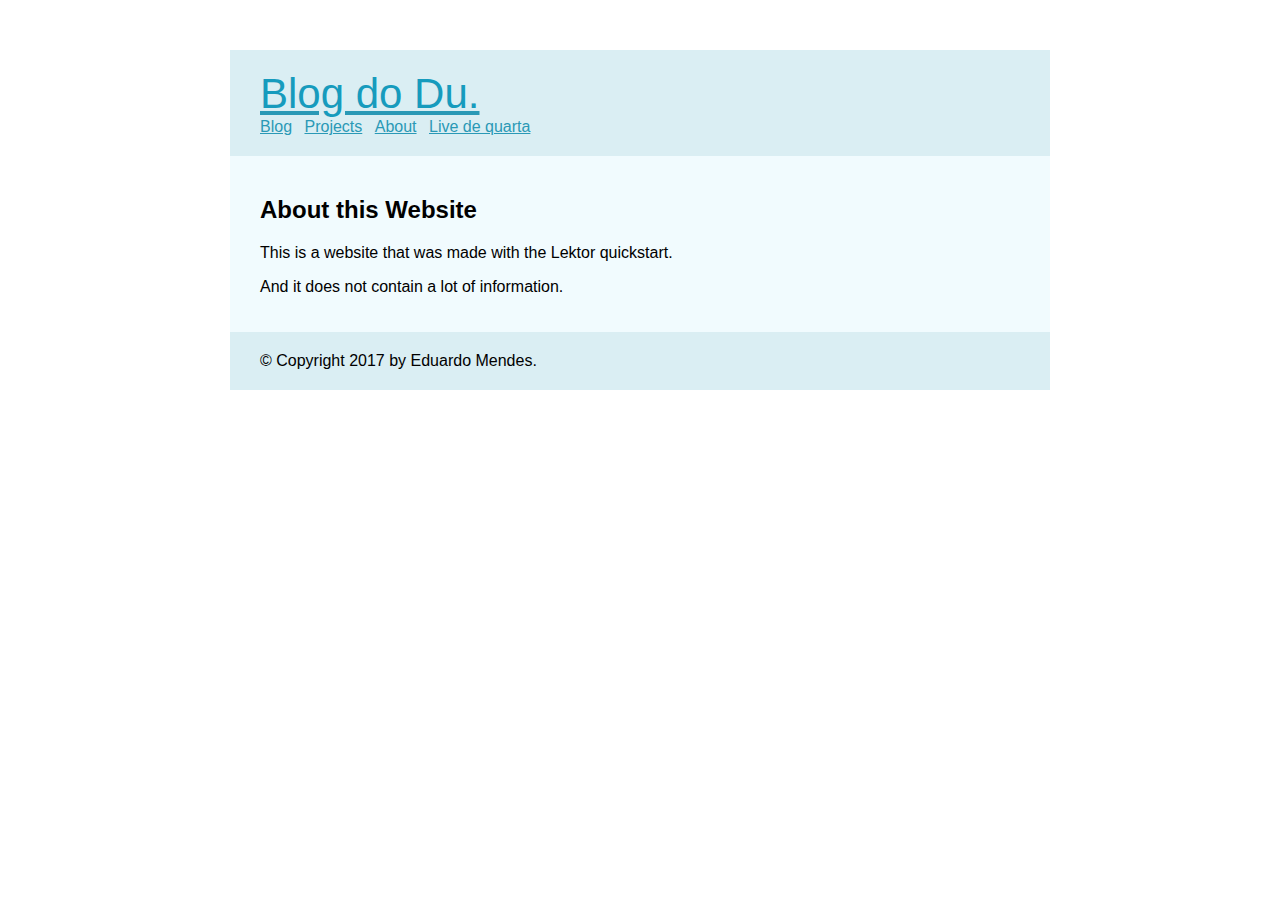
==== about/index.html @ 16076789 "Testes" ====
<!doctype html>
<meta charset="utf-8">
<link rel="stylesheet" href="../static/style.css">
<title>About this Website — Blog-github</title>
<body>
  <header>
    <a href="../"><h1>Blog do Du.</h1></a>
    <nav>
      <ul class="nav navbar-nav">
        
          <li><a href="../blog/">Blog</a></li>
        
          <li><a href="../projects/">Projects</a></li>
        
          <li class="active"><a href="../about/">About</a></li>
        
          <li><a href="../live-de-quarta/">Live de quarta</a></li>
        
      </ul>
    </nav>
  </header>
  <div class="page">
    
  <h2>About this Website</h2>
  <p>This is a website that was made with the Lektor quickstart.</p>
<p>And it does not contain a lot of information.</p>


  </div>
  <footer>
    &copy; Copyright 2017 by Eduardo Mendes.
  </footer>
</body>
---- static/style.css ----
body {
    font-family: 'Verdana', sans-serif;
    margin: 50px 25px;
}

a {
    color: #2a99b6;
}

a:hover {
    color: #33bbdf;
}

header, footer, div.page {
    width: 760px;
    margin: 0 auto;
    background: #daeef3;
    padding: 20px 30px;
}

header h1 {
    color: #169bbd;
    margin: 0;
    font-weight: normal;
    font-size: 42px;
}

header nav ul {
    list-style: none;
    margin: 0;
    padding: 0;
}

header nav ul li {
    display: inline;
    margin: 0 8px 0 0;
    padding: 0;
}

div.page {
    background: #f1fbfe;
}
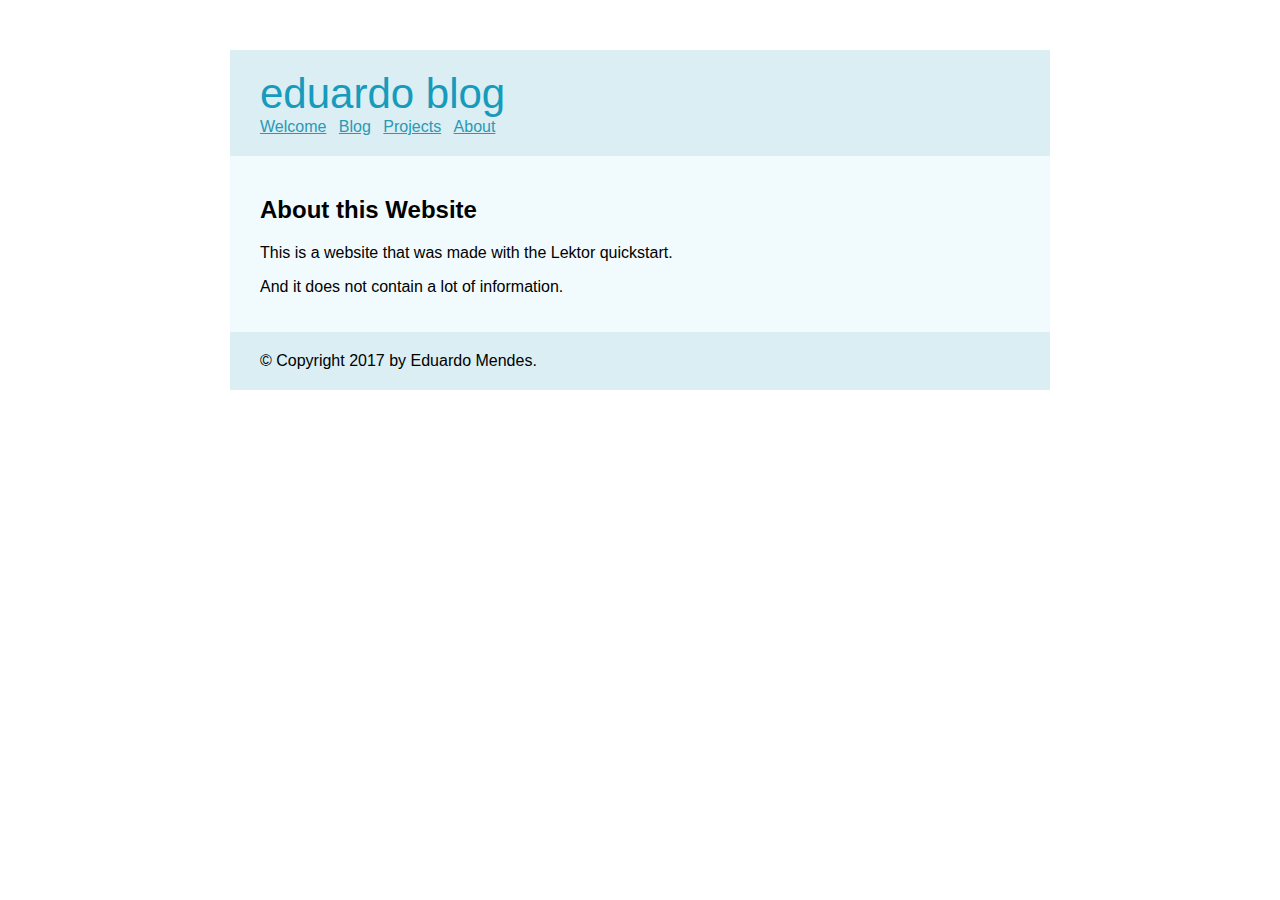
==== commit b3044ebc: "Testes de deploy" ====
--- a/about/index.html
+++ b/about/index.html
@@ -1,20 +1,19 @@
 <!doctype html>
 <meta charset="utf-8">
 <link rel="stylesheet" href="../static/style.css">
-<title>About this Website — Blog-github</title>
+<title>About this Website — eduardo blog</title>
 <body>
   <header>
-    <a href="../"><h1>Blog do Du.</h1></a>
+    <h1>eduardo blog</h1>
     <nav>
       <ul class="nav navbar-nav">
+        <li><a href="../">Welcome</a></li>
         
           <li><a href="../blog/">Blog</a></li>
         
           <li><a href="../projects/">Projects</a></li>
         
           <li class="active"><a href="../about/">About</a></li>
-        
-          <li><a href="../live-de-quarta/">Live de quarta</a></li>
         
       </ul>
     </nav>
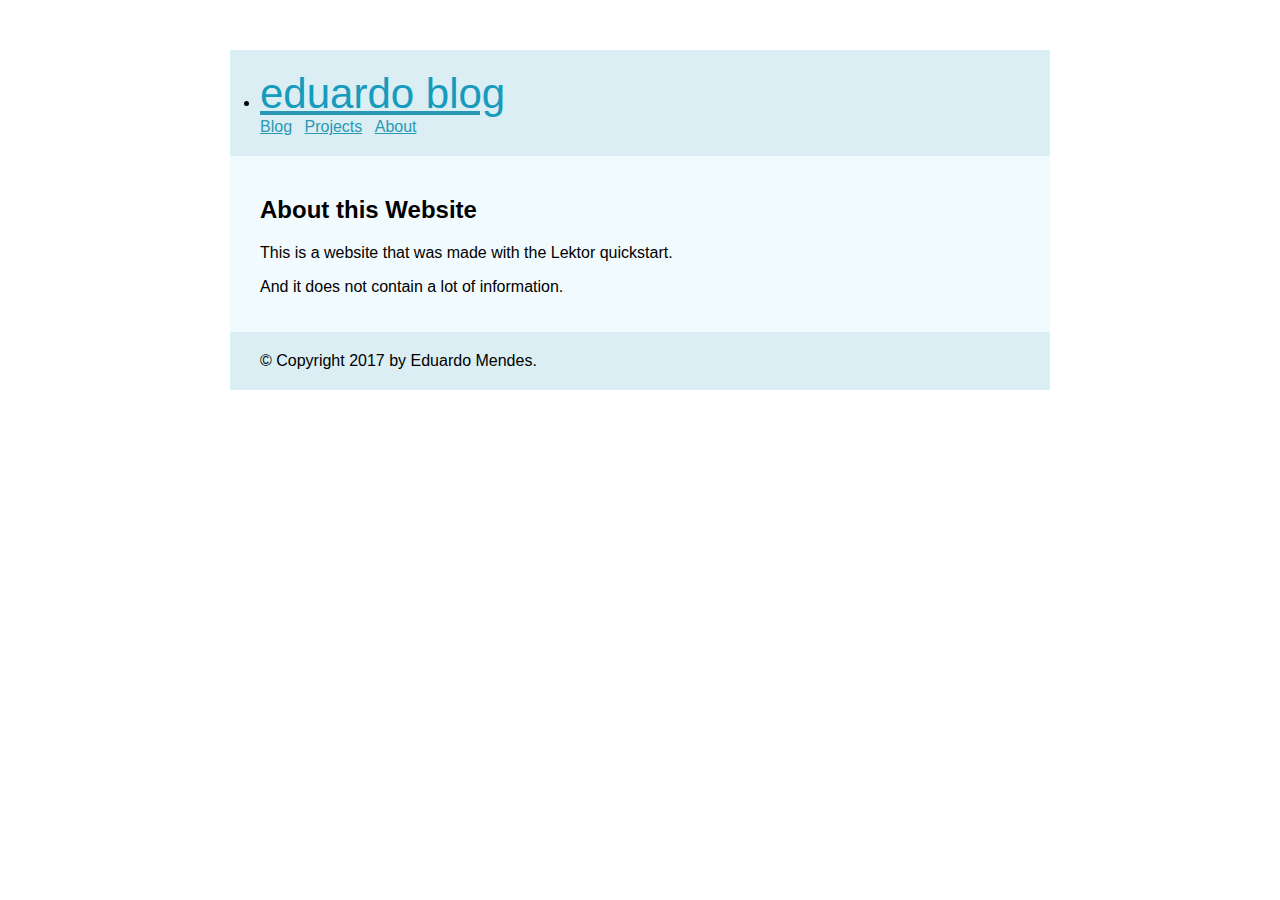
==== commit c2a8f2c0: "Atualizações via sh" ====
--- a/about/index.html
+++ b/about/index.html
@@ -4,10 +4,9 @@
 <title>About this Website — eduardo blog</title>
 <body>
   <header>
-    <h1>eduardo blog</h1>
+      <li><a href="../"><h1>eduardo blog</h1></a></li>
     <nav>
       <ul class="nav navbar-nav">
-        <li><a href="../">Welcome</a></li>
         
           <li><a href="../blog/">Blog</a></li>
         
